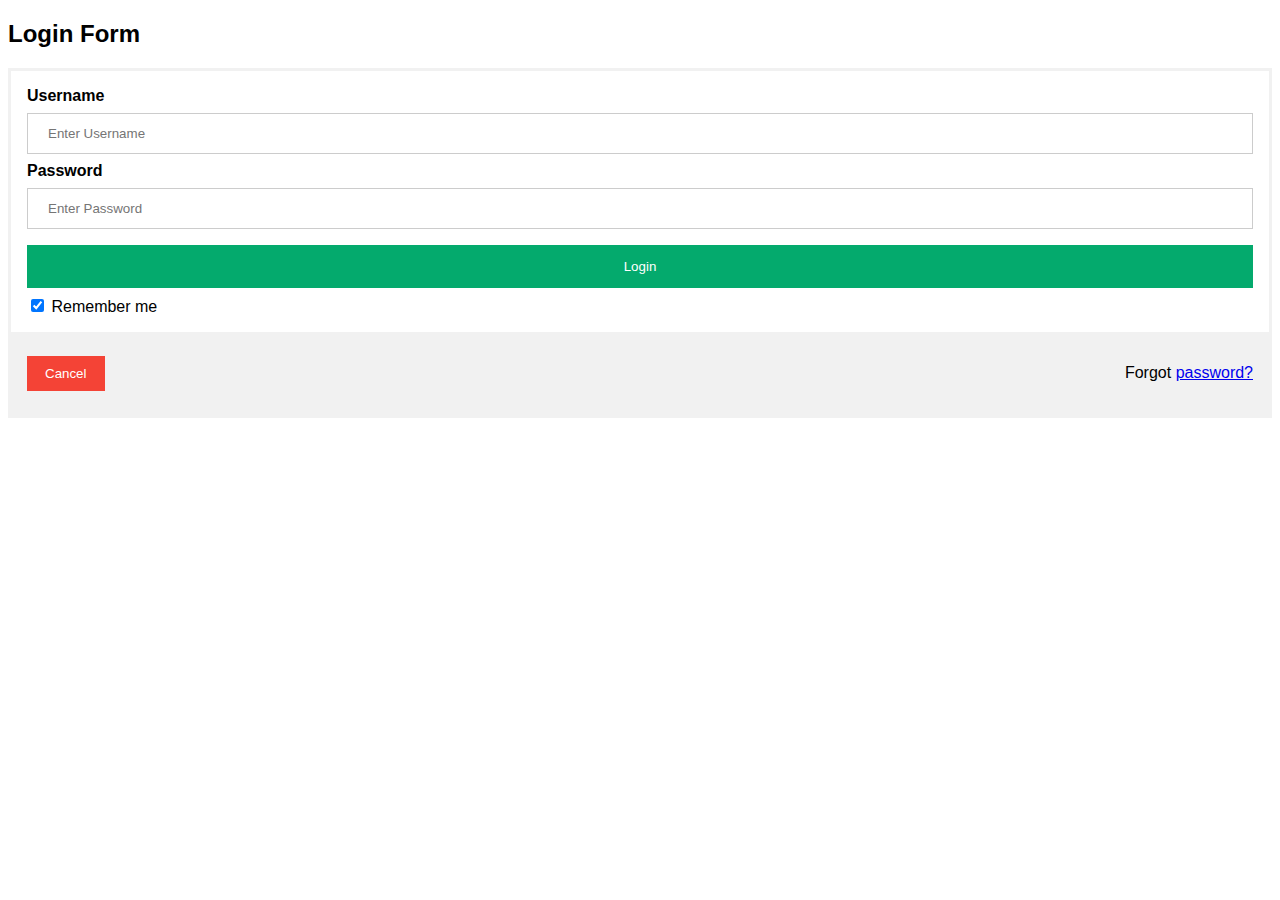
==== pages/index.html @ ff30f462 "Rename login.html to index.html" ====
<!DOCTYPE html>
<html lang="ru">
<head>
    <meta name="viewport" content="width=device-width, initial-scale=1">
    <style>
        body {font-family: Arial, Helvetica, sans-serif;}
        form {border: 3px solid #f1f1f1;}

        input[type=text], input[type=password] {
            width: 100%;
            padding: 12px 20px;
            margin: 8px 0;
            display: inline-block;
            border: 1px solid #ccc;
            box-sizing: border-box;
        }

        button {
            background-color: #04AA6D;
            color: white;
            padding: 14px 20px;
            margin: 8px 0;
            border: none;
            cursor: pointer;
            width: 100%;
        }

        button:hover {
            opacity: 0.8;
        }

        .cancelbtn {
            width: auto;
            padding: 10px 18px;
            background-color: #f44336;
        }

        .container {
            padding: 16px;
        }

        span.psw {
            float: right;
            padding-top: 16px;
        }

        /* Change styles for span and cancel button on extra small screens */
        @media screen and (max-width: 300px) {
            span.psw {
                display: block;
                float: none;
            }
            .cancelbtn {
                width: 100%;
            }
        }
    </style>
    <title></title>
</head>
<body>

<h2>Login Form</h2>

<form method="post">
    <div class="container">
        <label><b>Username</b></label>
        <label>
            <input type="text" placeholder="Enter Username" name="uname" required>
        </label>

        <label><b>Password</b></label>
        <label>
            <input type="password" placeholder="Enter Password" name="psw" required>
        </label>

        <button type="submit">Login</button>
        <label>
            <input type="checkbox" checked="checked" name="remember"> Remember me
        </label>
    </div>

    <div class="container" style="background-color:#f1f1f1">
        <button type="button" class="cancelbtn">Cancel</button>
        <span class="psw">Forgot <a href="#">password?</a></span>
    </div>
</form>

</body>
</html>
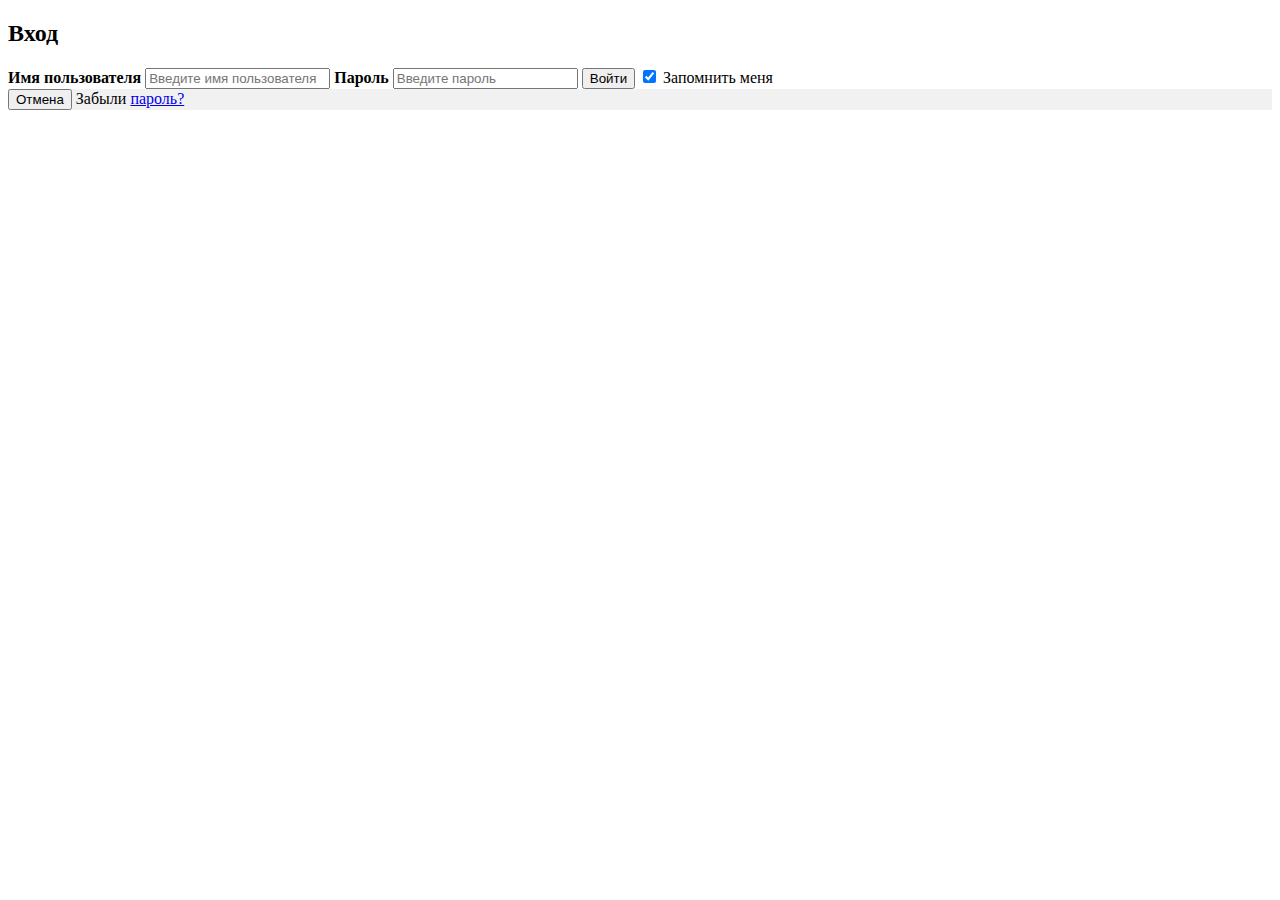
==== commit f862ab20: "Add files via upload" ====
--- a/pages/index.html
+++ b/pages/index.html
@@ -2,88 +2,36 @@
 <html lang="ru">
 <head>
     <meta name="viewport" content="width=device-width, initial-scale=1">
-    <style>
-        body {font-family: Arial, Helvetica, sans-serif;}
-        form {border: 3px solid #f1f1f1;}
-
-        input[type=text], input[type=password] {
-            width: 100%;
-            padding: 12px 20px;
-            margin: 8px 0;
-            display: inline-block;
-            border: 1px solid #ccc;
-            box-sizing: border-box;
-        }
-
-        button {
-            background-color: #04AA6D;
-            color: white;
-            padding: 14px 20px;
-            margin: 8px 0;
-            border: none;
-            cursor: pointer;
-            width: 100%;
-        }
-
-        button:hover {
-            opacity: 0.8;
-        }
-
-        .cancelbtn {
-            width: auto;
-            padding: 10px 18px;
-            background-color: #f44336;
-        }
-
-        .container {
-            padding: 16px;
-        }
-
-        span.psw {
-            float: right;
-            padding-top: 16px;
-        }
-
-        /* Change styles for span and cancel button on extra small screens */
-        @media screen and (max-width: 300px) {
-            span.psw {
-                display: block;
-                float: none;
-            }
-            .cancelbtn {
-                width: 100%;
-            }
-        }
-    </style>
+    <link rel="stylesheet" href="../styles/index_style.css">
     <title></title>
 </head>
 <body>
 
-<h2>Login Form</h2>
+<h2>Вход</h2>
 
 <form method="post">
     <div class="container">
-        <label><b>Username</b></label>
+        <label><b>Имя пользователя</b></label>
         <label>
-            <input type="text" placeholder="Enter Username" name="uname" required>
+            <input type="text" placeholder="Введите имя пользователя" name="uname" required>
         </label>
 
-        <label><b>Password</b></label>
+        <label><b>Пароль</b></label>
         <label>
-            <input type="password" placeholder="Enter Password" name="psw" required>
+            <input type="password" placeholder="Введите пароль" name="psw" required>
         </label>
 
-        <button type="submit">Login</button>
+        <button type="submit">Войти</button>
         <label>
-            <input type="checkbox" checked="checked" name="remember"> Remember me
+            <input type="checkbox" checked="checked" name="remember"> Запомнить меня
         </label>
     </div>
 
     <div class="container" style="background-color:#f1f1f1">
-        <button type="button" class="cancelbtn">Cancel</button>
-        <span class="psw">Forgot <a href="#">password?</a></span>
+        <button type="button" class="cancelbtn">Отмена</button>
+        <span class="psw">Забыли <a href="#">пароль?</a></span>
     </div>
 </form>
 
 </body>
-</html>
+</html>